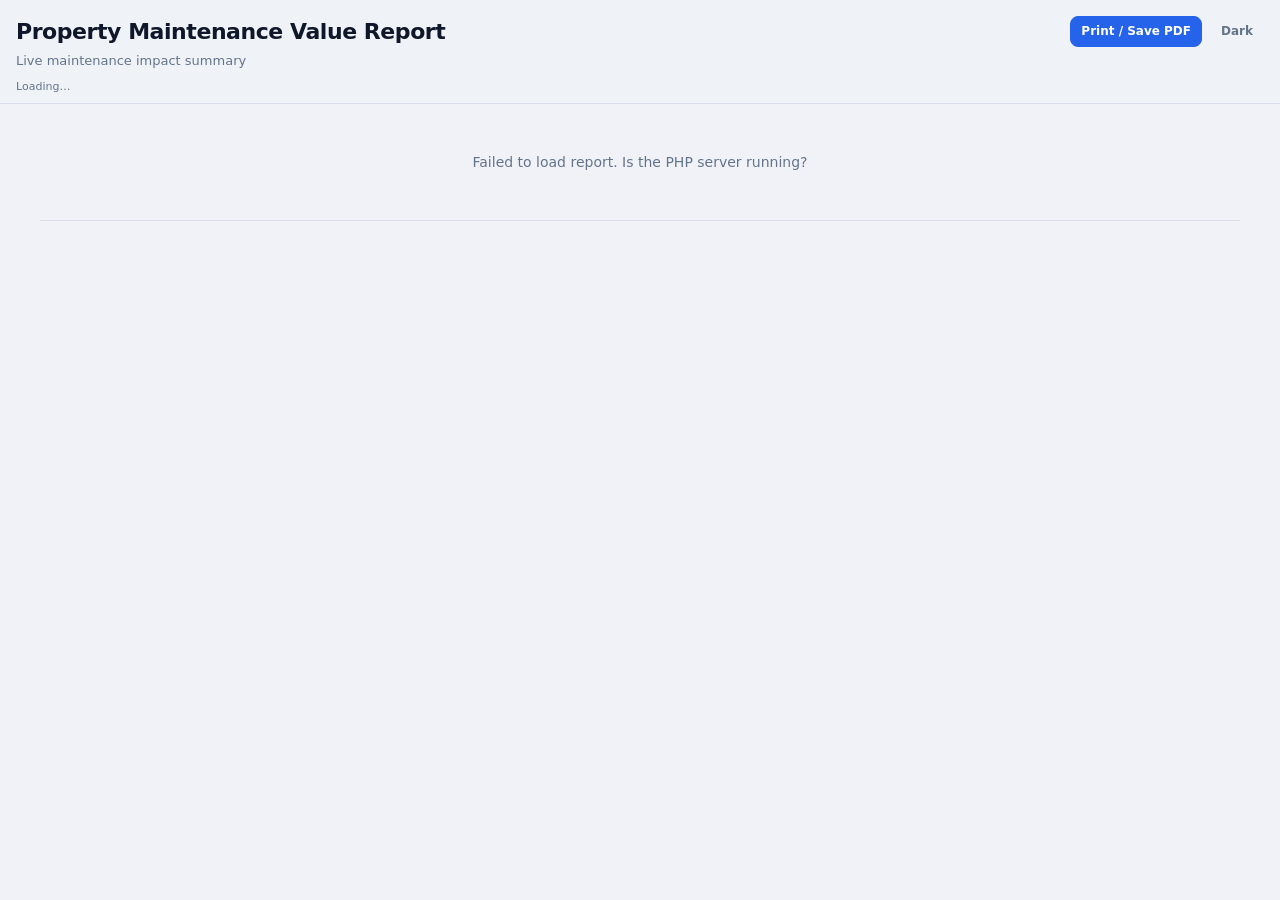
==== report.html @ a27bf4ea "Add configuration handling and enhance item management features - Introduced a new configuration fil" ====
<!doctype html>
<html lang="en">
<head>
    <meta charset="utf-8">
    <meta name="viewport" content="width=device-width, initial-scale=1">
    <title>Property Maintenance Value Report</title>
    <link rel="stylesheet" href="./styles.css">
    <link rel="stylesheet" href="./report.css">
</head>
<body class="report-page">
    <header class="report-header no-print">
        <div class="report-header-top">
            <div>
                <h1 id="report-title" class="report-title">Property Maintenance Value Report</h1>
                <p id="report-subtitle" class="report-subtitle">Live maintenance impact summary</p>
            </div>
            <div class="report-actions">
                <button id="btn-print" class="btn btn-primary btn-sm" type="button">Print / Save PDF</button>
                <button id="theme-toggle" class="btn btn-ghost btn-sm" aria-pressed="false" aria-label="Toggle dark mode">Dark</button>
            </div>
        </div>
        <p id="report-updated" class="report-updated">Loading…</p>
    </header>

    <header class="report-header print-only">
        <h1 id="report-title-print" class="report-title">Property Maintenance Value Report</h1>
        <p id="report-period-print" class="report-subtitle"></p>
    </header>

    <main class="report-main">
        <section class="report-hero" aria-live="polite">
            <div class="hero-metric hero-metric--savings">
                <div class="hero-label">Total Money Saved</div>
                <div id="hero-saved" class="hero-value">$0.00</div>
                <div id="hero-saved-sub" class="hero-sub">vs contractor market pricing</div>
            </div>
            <div class="hero-metric hero-metric--cost">
                <div class="hero-label">Your Cost Per Day</div>
                <div id="hero-perday" class="hero-value">$0.00</div>
                <div id="hero-perday-sub" class="hero-sub">amount reimbursed over tracking period</div>
            </div>
        </section>

        <section id="report-supporting" class="report-supporting" aria-live="polite"></section>

        <section class="report-section">
            <h2 class="section-heading">Completed Work <span id="completed-count" class="section-count"></span></h2>
            <div id="completed-carousel" class="report-carousel"></div>
            <p id="completed-empty" class="empty-state" hidden>No completed repairs yet.</p>
        </section>

        <section class="report-section" id="upcoming-section" hidden>
            <h2 class="section-heading">Upcoming Work <span class="section-count section-count--muted">not included in savings totals</span></h2>
            <div id="upcoming-carousel" class="report-carousel"></div>
        </section>
    </main>

    <footer class="report-footer">
        <p id="report-methodology" class="methodology"></p>
        <p class="report-generated"><span id="report-generated-at"></span></p>
    </footer>

    <div id="viewer" class="viewer no-print" aria-hidden="true" role="dialog" aria-modal="true">
        <div class="viewer-backdrop" data-close></div>
        <div class="viewer-panel">
            <button class="btn btn-icon viewer-close" aria-label="Close image" data-close>&times;</button>
            <img id="viewer-img" alt="" />
        </div>
    </div>

    <script src="./metrics.js"></script>
    <script src="./report.js" defer></script>
</body>
</html>
---- styles.css ----
:root {
  color-scheme: light dark;
  --bg: #f0f2f7;
  --panel: #ffffff;
  --panel-elevated: #ffffff;
  --muted: #d8dee9;
  --text: #0f172a;
  --subtle: #64748b;
  --accent: #2563eb;
  --accent-soft: #dbeafe;
  --danger: #dc2626;
  --success: #059669;
  --success-soft: #d1fae5;
  --warn: #d97706;
  --cost: #6366f1;
  --cost-soft: #e0e7ff;
  --savings: #059669;
  --savings-soft: #d1fae5;
  --radius: 10px;
  --radius-lg: 14px;
  --shadow: 0 1px 3px rgba(15, 23, 42, 0.08), 0 4px 12px rgba(15, 23, 42, 0.06);
}

[data-theme="dark"] {
  --bg: #0b0f14;
  --panel: #151b24;
  --panel-elevated: #1a2230;
  --muted: #2a3544;
  --text: #e8edf5;
  --subtle: #94a3b8;
  --accent: #4da3ff;
  --accent-soft: #1e3a5f;
  --danger: #f87171;
  --success: #34d399;
  --success-soft: #064e3b;
  --warn: #fbbf24;
  --cost: #818cf8;
  --cost-soft: #1e1b4b;
  --savings: #34d399;
  --savings-soft: #064e3b;
  --shadow: 0 1px 3px rgba(0, 0, 0, 0.3), 0 4px 12px rgba(0, 0, 0, 0.2);
}

* { box-sizing: border-box; }
html, body { height: 100%; }
body {
  margin: 0;
  font-family: system-ui, -apple-system, "Segoe UI", Roboto, Arial, sans-serif;
  background: var(--bg);
  color: var(--text);
  line-height: 1.45;
  font-size: 14px;
}

/* Header */
.app-header {
  position: sticky;
  top: 0;
  z-index: 500;
  background: color-mix(in srgb, var(--bg) 88%, transparent);
  backdrop-filter: blur(10px);
  border-bottom: 1px solid var(--muted);
}

.header-main {
  display: flex;
  align-items: flex-start;
  justify-content: space-between;
  gap: 12px;
  padding: 10px 16px 8px;
  flex-wrap: wrap;
}

.header-brand { min-width: 0; }
.app-title { margin: 0; font-size: 18px; font-weight: 800; letter-spacing: -0.02em; }
.app-subtitle { margin: 2px 0 0; font-size: 12px; color: var(--subtle); }

.header-actions {
  display: flex;
  align-items: center;
  gap: 8px;
  flex-wrap: wrap;
}

/* Metrics */
.metrics-hero {
  display: flex;
  gap: 8px;
  padding: 0 16px 8px;
  overflow-x: auto;
  scroll-snap-type: x mandatory;
  -webkit-overflow-scrolling: touch;
}

.metrics-hero::-webkit-scrollbar { height: 6px; }
.metrics-hero::-webkit-scrollbar-thumb { background: var(--muted); border-radius: 999px; }

@media (min-width: 900px) {
  .metrics-hero {
    display: grid;
    grid-template-columns: repeat(5, 1fr);
    overflow-x: visible;
  }
}

.metric-tile {
  flex: 0 0 min(200px, 78vw);
  scroll-snap-align: start;
  background: var(--panel);
  border: 1px solid var(--muted);
  border-radius: var(--radius);
  padding: 10px 12px;
  box-shadow: var(--shadow);
}

.metric-tile--cost { border-color: color-mix(in srgb, var(--cost) 40%, var(--muted)); background: color-mix(in srgb, var(--cost-soft) 50%, var(--panel)); }
.metric-tile--savings { border-color: color-mix(in srgb, var(--success) 40%, var(--muted)); background: color-mix(in srgb, var(--success-soft) 50%, var(--panel)); }

.metric-label { font-size: 11px; font-weight: 600; text-transform: uppercase; letter-spacing: 0.04em; color: var(--subtle); }
.metric-value { font-size: 24px; font-weight: 800; letter-spacing: -0.03em; margin-top: 2px; }
.metric-value--sm { font-size: 20px; }
.metric-sub { font-size: 11px; color: var(--subtle); margin-top: 2px; }

.metrics-secondary {
  display: flex;
  gap: 6px;
  padding: 0 16px 8px;
  overflow-x: auto;
  flex-wrap: nowrap;
}

.insight-chip {
  flex: 0 0 auto;
  font-size: 11px;
  padding: 5px 10px;
  border-radius: 999px;
  background: var(--panel);
  border: 1px solid var(--muted);
  color: var(--subtle);
  white-space: nowrap;
}

.insight-chip--warn {
  border-color: color-mix(in srgb, var(--warn) 50%, var(--muted));
  color: var(--warn);
}

.data-quality {
  margin: 0 16px 8px;
  padding: 8px 12px;
  border-radius: var(--radius);
  background: color-mix(in srgb, var(--warn) 12%, var(--panel));
  border: 1px solid color-mix(in srgb, var(--warn) 35%, var(--muted));
  font-size: 12px;
  color: var(--text);
}

/* Filters */
.filters-bar {
  display: flex;
  align-items: center;
  gap: 8px;
  padding: 0 16px 10px;
}

.filters-panel {
  display: grid;
  grid-template-columns: repeat(3, minmax(0, 1fr));
  gap: 8px;
  flex: 1;
}

.filters-panel[hidden] { display: none; }

@media (min-width: 700px) {
  .filters-panel { display: grid !important; }
  #btn-toggle-filters { display: none; }
}

/* Form controls */
select, input[type="text"], input[type="number"], input[type="date"], textarea {
  width: 100%;
  background: var(--panel);
  border: 1px solid var(--muted);
  color: var(--text);
  border-radius: 8px;
  padding: 8px 10px;
  font: inherit;
}

select:focus, input:focus, textarea:focus {
  outline: 2px solid color-mix(in srgb, var(--accent) 50%, transparent);
  outline-offset: 1px;
}

.checkbox-label {
  display: flex !important;
  flex-direction: row !important;
  align-items: center;
  gap: 8px !important;
}

.checkbox-label input { width: auto; }

/* Buttons */
.btn {
  display: inline-flex;
  align-items: center;
  justify-content: center;
  gap: 6px;
  border-radius: 8px;
  padding: 8px 12px;
  border: 1px solid transparent;
  cursor: pointer;
  color: var(--text);
  background: var(--panel);
  border-color: var(--muted);
  font: inherit;
  font-size: 13px;
  font-weight: 600;
  text-decoration: none;
  white-space: nowrap;
}

.btn:hover { filter: brightness(1.05); }
.btn-sm { padding: 6px 10px; font-size: 12px; }
.btn-primary { background: var(--accent); color: #fff; border-color: var(--accent); }
.btn-secondary { background: var(--panel-elevated); border-color: var(--muted); }
.btn-ghost { background: transparent; border-color: transparent; color: var(--subtle); }
.btn-danger { background: var(--danger); color: #fff; border-color: var(--danger); }
.btn-icon { font-size: 22px; width: 36px; height: 36px; padding: 0; background: transparent; border: none; color: var(--subtle); }

/* Main / carousels */
main { padding: 12px 16px 24px; }
.cards-root { display: grid; gap: 16px; }

.status-group { display: grid; gap: 8px; }

.status-heading {
  margin: 0;
  padding: 0 2px;
  font-size: 14px;
  font-weight: 800;
  letter-spacing: 0.02em;
  display: flex;
  align-items: baseline;
  gap: 8px;
}

.status-heading .sub {
  font-size: 11px;
  color: var(--subtle);
  font-weight: 600;
}

.group-row {
  display: flex;
  gap: 10px;
  overflow-x: auto;
  padding: 4px 2px 8px;
  scroll-snap-type: x mandatory;
  -webkit-overflow-scrolling: touch;
  mask-image: linear-gradient(to right, black calc(100% - 24px), transparent);
}

.group-row::-webkit-scrollbar { height: 8px; }
.group-row::-webkit-scrollbar-thumb { background: var(--muted); border-radius: 999px; }

/* Cards */
.card {
  flex: 0 0 280px;
  scroll-snap-align: start;
  background: var(--panel);
  border: 1px solid var(--muted);
  border-radius: var(--radius-lg);
  padding: 10px;
  display: grid;
  gap: 6px;
  box-shadow: var(--shadow);
  cursor: pointer;
  position: relative;
  transition: border-color 0.15s, transform 0.15s;
}

.card:hover { border-color: var(--accent); transform: translateY(-1px); }
.card:focus-visible { outline: 2px solid var(--accent); outline-offset: 2px; }

.card::before {
  content: "";
  position: absolute;
  left: 0;
  top: 0;
  bottom: 0;
  width: 4px;
  border-top-left-radius: var(--radius-lg);
  border-bottom-left-radius: var(--radius-lg);
  background: transparent;
}

.card[data-priority="urgent"]::before { background: #ef4444; }
.card[data-priority="high"]::before { background: #f59e0b; }
.card[data-priority="normal"]::before { background: color-mix(in srgb, var(--accent) 40%, transparent); }
.card[data-priority="low"]::before { background: #22c55e; }

.card-thumb {
  width: 100%;
  aspect-ratio: 16/10;
  border-radius: 8px;
  overflow: hidden;
  background: var(--bg);
  border: 1px solid var(--muted);
}

.card-thumb img { width: 100%; height: 100%; object-fit: cover; display: block; }

.card-line1, .card-line2, .card-line3 {
  display: flex;
  align-items: center;
  gap: 6px;
  flex-wrap: wrap;
}

.card-line2 { justify-content: space-between; }

.card-metrics {
  display: flex;
  justify-content: space-between;
  align-items: center;
  gap: 8px;
  font-size: 12px;
}

.card-saved { font-weight: 700; color: var(--success); }
.card-reimb { color: var(--subtle); font-size: 11px; }
.card .title { margin: 0; font-size: 14px; font-weight: 700; line-height: 1.3; }
.card .desc {
  margin: 0;
  color: var(--subtle);
  font-size: 12px;
  display: -webkit-box;
  -webkit-line-clamp: 2;
  -webkit-box-orient: vertical;
  overflow: hidden;
}

.room, .due { color: var(--subtle); font-size: 11px; }

.value-chip, .potential-chip {
  font-size: 10px;
  padding: 2px 7px;
  border-radius: 999px;
  font-weight: 600;
}

.value-chip { background: var(--accent-soft); color: var(--accent); }
.potential-chip { background: color-mix(in srgb, var(--warn) 15%, var(--panel)); color: var(--warn); }

.badge {
  display: inline-flex;
  align-items: center;
  padding: 2px 7px;
  border-radius: 999px;
  font-size: 10px;
  font-weight: 600;
  border: 1px solid var(--muted);
  background: var(--bg);
  color: var(--subtle);
  text-transform: capitalize;
}

.badge.priority[data-v="urgent"] { background: #fef2f2; color: #b91c1c; border-color: #fecaca; }
.badge.priority[data-v="high"] { background: #fffbeb; color: #b45309; border-color: #fde68a; }
[data-theme="dark"] .badge.priority[data-v="urgent"] { background: #450a0a; color: #fca5a5; }
[data-theme="dark"] .badge.priority[data-v="high"] { background: #451a03; color: #fcd34d; }

/* Modal */
.modal { position: fixed; inset: 0; display: none; z-index: 1000; }
.modal.open { display: block; }
.modal-backdrop { position: absolute; inset: 0; background: rgba(0, 0, 0, 0.55); }
.modal-panel {
  position: absolute;
  inset: auto 0 0 0;
  background: var(--bg);
  border-top-left-radius: 16px;
  border-top-right-radius: 16px;
  border: 1px solid var(--muted);
  max-height: 92vh;
  overflow: auto;
  box-shadow: 0 -12px 40px rgba(0, 0, 0, 0.25);
}

@media (min-width: 900px) {
  .modal-panel {
    inset: 5% auto auto 50%;
    transform: translateX(-50%);
    width: min(920px, 94vw);
    border-radius: 16px;
    max-height: 90vh;
  }
}

.modal-header {
  display: flex;
  align-items: center;
  gap: 8px;
  padding: 12px 16px;
  border-bottom: 1px solid var(--muted);
  position: sticky;
  top: 0;
  background: var(--bg);
  z-index: 2;
}

.modal-header h2 { margin: 0; font-size: 16px; flex: 1; }

.form-section {
  padding: 12px 16px;
  border-bottom: 1px solid var(--muted);
}

.section-title { margin: 0 0 8px; font-size: 13px; font-weight: 800; text-transform: uppercase; letter-spacing: 0.04em; color: var(--subtle); }
.section-hint { margin: -4px 0 10px; font-size: 12px; color: var(--subtle); }
.section-header { display: flex; align-items: center; justify-content: space-between; margin-bottom: 8px; }
.section-header .section-title { margin: 0; }

.form-grid {
  display: grid;
  grid-template-columns: 1fr;
  gap: 10px;
}

.form-grid .span-2 { grid-column: span 1; }

@media (min-width: 700px) {
  .form-grid { grid-template-columns: repeat(2, 1fr); }
  .form-grid .span-2 { grid-column: span 2; }
}

label { display: grid; gap: 4px; font-size: 12px; color: var(--subtle); font-weight: 500; }
.meta { display: flex; gap: 16px; flex-wrap: wrap; color: var(--subtle); font-size: 11px; }

.savings-preview {
  padding: 10px 12px;
  border-radius: 8px;
  background: var(--success-soft);
  color: var(--success);
  font-size: 13px;
  font-weight: 600;
}

.image-grid { display: grid; grid-template-columns: repeat(3, 1fr); gap: 8px; }
@media (min-width: 700px) { .image-grid { grid-template-columns: repeat(6, 1fr); } }

.image-tile {
  position: relative;
  aspect-ratio: 1/1;
  border: 1px solid var(--muted);
  border-radius: 8px;
  overflow: hidden;
  background: var(--bg);
}

.image-tile img { width: 100%; height: 100%; object-fit: cover; display: block; cursor: zoom-in; }
.image-tile button { position: absolute; top: 4px; right: 4px; width: 24px; height: 24px; padding: 0; font-size: 14px; }

.modal-actions {
  display: flex;
  align-items: center;
  gap: 8px;
  padding: 12px 16px;
  border-top: 1px solid var(--muted);
}

.modal-actions--sticky {
  position: sticky;
  bottom: 0;
  background: var(--bg);
  z-index: 2;
}

.spacer { flex: 1; }

.save-indicator { font-size: 12px; color: var(--subtle); }
.save-indicator.saving { color: var(--warn); }
.save-indicator.saved { color: var(--success); }
.save-indicator.error { color: var(--danger); }

/* Viewer */
.viewer { position: fixed; inset: 0; display: none; z-index: 1100; }
.viewer.open { display: block; }
.viewer-backdrop { position: absolute; inset: 0; background: rgba(0, 0, 0, 0.75); }
.viewer-panel { position: absolute; inset: 0; display: grid; place-items: center; padding: 24px; }
.viewer-panel img { max-width: 100%; max-height: 100%; border-radius: 10px; box-shadow: 0 10px 30px rgba(0, 0, 0, 0.5); }
.viewer-close { position: absolute; top: 10px; right: 10px; color: #fff; }

.sr-only {
  position: absolute;
  width: 1px;
  height: 1px;
  padding: 0;
  margin: -1px;
  overflow: hidden;
  clip: rect(0, 0, 0, 0);
  border: 0;
}

.empty-state {
  padding: 32px 16px;
  text-align: center;
  color: var(--subtle);
  font-size: 14px;
}

/* Report page shared additions imported via report.css too */
.report-page .metric-hero-grid {
  display: grid;
  grid-template-columns: 1fr 1fr;
  gap: 12px;
}

@media (max-width: 520px) {
  .report-page .metric-hero-grid { grid-template-columns: 1fr; }
}

@media print {
  .no-print { display: none !important; }
  body { background: #fff; color: #000; }
  .app-header { position: static; border: none; }
  .group-row { overflow: visible; flex-wrap: wrap; mask-image: none; }
  .card { break-inside: avoid; page-break-inside: avoid; flex: 0 0 45%; }
}
---- report.css ----
.report-page { min-height: 100%; }

.print-only { display: none; }

.report-header {
  padding: 16px 16px 8px;
  border-bottom: 1px solid var(--muted);
  background: color-mix(in srgb, var(--bg) 90%, transparent);
}

.report-header-top {
  display: flex;
  align-items: flex-start;
  justify-content: space-between;
  gap: 12px;
  flex-wrap: wrap;
}

.report-title {
  margin: 0;
  font-size: 22px;
  font-weight: 800;
  letter-spacing: -0.02em;
}

.report-subtitle {
  margin: 4px 0 0;
  font-size: 13px;
  color: var(--subtle);
}

.report-updated {
  margin: 8px 0 0;
  font-size: 11px;
  color: var(--subtle);
}

.report-actions {
  display: flex;
  gap: 8px;
  align-items: center;
}

.report-main {
  padding: 16px;
  max-width: 1200px;
  margin: 0 auto;
}

.report-hero {
  display: grid;
  grid-template-columns: 1fr 1fr;
  gap: 12px;
  margin-bottom: 16px;
}

@media (max-width: 520px) {
  .report-hero { grid-template-columns: 1fr; }
}

.hero-metric {
  border-radius: var(--radius-lg);
  padding: 16px 18px;
  border: 1px solid var(--muted);
  box-shadow: var(--shadow);
}

.hero-metric--savings {
  background: color-mix(in srgb, var(--success-soft) 60%, var(--panel));
  border-color: color-mix(in srgb, var(--success) 35%, var(--muted));
}

.hero-metric--cost {
  background: color-mix(in srgb, var(--cost-soft) 60%, var(--panel));
  border-color: color-mix(in srgb, var(--cost) 35%, var(--muted));
}

.hero-label {
  font-size: 12px;
  font-weight: 700;
  text-transform: uppercase;
  letter-spacing: 0.05em;
  color: var(--subtle);
}

.hero-value {
  font-size: 36px;
  font-weight: 800;
  letter-spacing: -0.04em;
  margin-top: 4px;
  line-height: 1.1;
}

.hero-sub {
  font-size: 12px;
  color: var(--subtle);
  margin-top: 6px;
}

.report-supporting {
  display: flex;
  flex-wrap: wrap;
  gap: 8px;
  margin-bottom: 20px;
}

.support-tile {
  flex: 1 1 140px;
  min-width: 120px;
  background: var(--panel);
  border: 1px solid var(--muted);
  border-radius: var(--radius);
  padding: 10px 12px;
}

.support-tile .label {
  font-size: 10px;
  font-weight: 700;
  text-transform: uppercase;
  letter-spacing: 0.04em;
  color: var(--subtle);
}

.support-tile .value {
  font-size: 18px;
  font-weight: 800;
  margin-top: 2px;
}

.support-tile .sub {
  font-size: 10px;
  color: var(--subtle);
  margin-top: 2px;
}

.report-section { margin-bottom: 24px; }

.section-heading {
  margin: 0 0 10px;
  font-size: 15px;
  font-weight: 800;
  display: flex;
  align-items: baseline;
  gap: 8px;
  flex-wrap: wrap;
}

.section-count {
  font-size: 11px;
  font-weight: 600;
  color: var(--subtle);
}

.section-count--muted { font-style: italic; }

.report-carousel {
  display: flex;
  gap: 12px;
  overflow-x: auto;
  padding: 4px 2px 10px;
  scroll-snap-type: x mandatory;
  -webkit-overflow-scrolling: touch;
  mask-image: linear-gradient(to right, black calc(100% - 28px), transparent);
}

.report-carousel::-webkit-scrollbar { height: 8px; }
.report-carousel::-webkit-scrollbar-thumb { background: var(--muted); border-radius: 999px; }

.report-card {
  flex: 0 0 min(300px, 85vw);
  scroll-snap-align: start;
  background: var(--panel);
  border: 1px solid var(--muted);
  border-radius: var(--radius-lg);
  overflow: hidden;
  box-shadow: var(--shadow);
  display: grid;
  gap: 0;
}

.report-card-thumb {
  aspect-ratio: 16/10;
  background: var(--bg);
  border-bottom: 1px solid var(--muted);
}

.report-card-thumb img {
  width: 100%;
  height: 100%;
  object-fit: cover;
  display: block;
  cursor: zoom-in;
}

.report-card-body { padding: 12px; display: grid; gap: 8px; }

.report-card-title {
  margin: 0;
  font-size: 15px;
  font-weight: 800;
  line-height: 1.25;
}

.report-card-meta {
  display: flex;
  flex-wrap: wrap;
  gap: 6px;
  font-size: 10px;
  color: var(--subtle);
}

.report-card-saved {
  font-size: 16px;
  font-weight: 800;
  color: var(--success);
}

.report-card-reimb {
  font-size: 11px;
  color: var(--subtle);
}

.report-card-resolution {
  font-size: 12px;
  color: var(--subtle);
  line-height: 1.45;
  display: -webkit-box;
  -webkit-line-clamp: 4;
  -webkit-box-orient: vertical;
  overflow: hidden;
}

.report-card-value {
  font-size: 11px;
  font-weight: 600;
  color: var(--accent);
  padding: 4px 8px;
  background: var(--accent-soft);
  border-radius: 999px;
  width: fit-content;
}

.report-footer {
  padding: 16px;
  border-top: 1px solid var(--muted);
  max-width: 1200px;
  margin: 0 auto;
}

.methodology {
  margin: 0 0 8px;
  font-size: 11px;
  color: var(--subtle);
  line-height: 1.5;
}

.report-generated {
  margin: 0;
  font-size: 10px;
  color: var(--subtle);
}

@media print {
  .print-only { display: block; }
  .no-print { display: none !important; }

  .report-page { background: #fff; color: #000; }
  .report-header { border: none; padding: 0 0 12px; }
  .report-main { padding: 0; max-width: none; }
  .report-hero { page-break-inside: avoid; }
  .hero-value { font-size: 28px; }
  .report-carousel {
    overflow: visible;
    flex-wrap: wrap;
    mask-image: none;
  }
  .report-card {
    flex: 0 0 calc(50% - 8px);
    break-inside: avoid;
    page-break-inside: avoid;
    border: 1px solid #ccc;
    box-shadow: none;
  }
  .report-card-thumb img { max-height: 140px; object-fit: cover; }
  .hero-metric--savings,
  .hero-metric--cost {
    background: #f8f8f8;
    border: 1px solid #ddd;
  }
  .report-card-saved { color: #047857; }
}
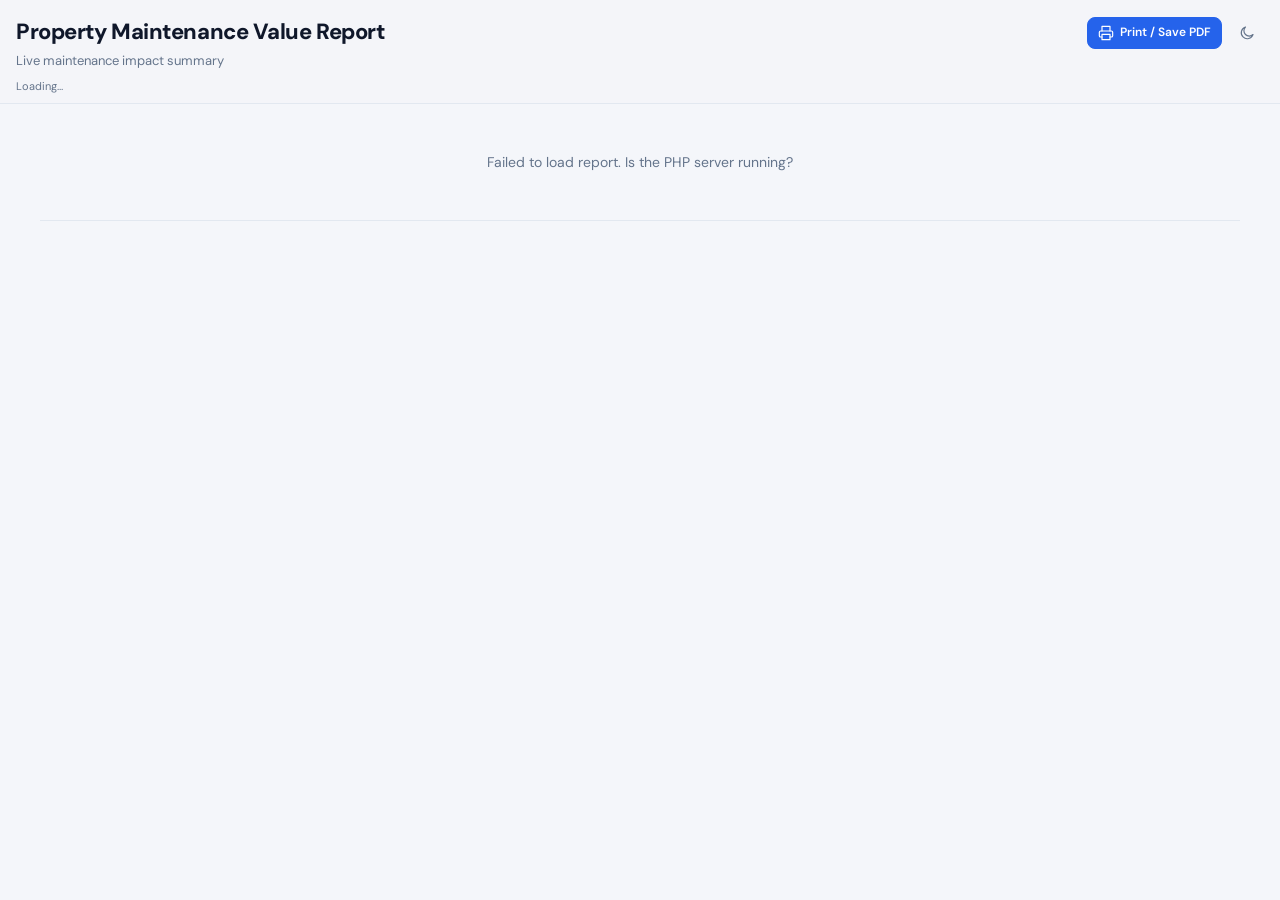
==== commit 66b2b998: "Enhance metrics and reporting features - Added new metrics for total hours worked, improving the vis" ====
--- a/report.html
+++ b/report.html
@@ -4,6 +4,9 @@
     <meta charset="utf-8">
     <meta name="viewport" content="width=device-width, initial-scale=1">
     <title>Property Maintenance Value Report</title>
+    <link rel="preconnect" href="https://fonts.googleapis.com">
+    <link rel="preconnect" href="https://fonts.gstatic.com" crossorigin>
+    <link href="https://fonts.googleapis.com/css2?family=DM+Sans:ital,opsz,wght@0,9..40,400;0,9..40,500;0,9..40,600;0,9..40,700&display=swap" rel="stylesheet">
     <link rel="stylesheet" href="./styles.css">
     <link rel="stylesheet" href="./report.css">
 </head>
@@ -15,8 +18,14 @@
                 <p id="report-subtitle" class="report-subtitle">Live maintenance impact summary</p>
             </div>
             <div class="report-actions">
-                <button id="btn-print" class="btn btn-primary btn-sm" type="button">Print / Save PDF</button>
-                <button id="theme-toggle" class="btn btn-ghost btn-sm" aria-pressed="false" aria-label="Toggle dark mode">Dark</button>
+                <button id="btn-print" class="btn btn-primary btn-sm" type="button">
+                    <svg class="icon" viewBox="0 0 24 24" fill="none" stroke="currentColor" stroke-width="1.75" stroke-linecap="round" stroke-linejoin="round" aria-hidden="true"><path d="M6 9V2h12v7"/><path d="M6 18H4a2 2 0 0 1-2-2v-5a2 2 0 0 1 2-2h16a2 2 0 0 1 2 2v5a2 2 0 0 1-2 2h-2"/><path d="M6 14h12v8H6z"/></svg>
+                    Print / Save PDF
+                </button>
+                <button id="theme-toggle" class="btn btn-ghost btn-icon-only" aria-pressed="false" aria-label="Toggle dark mode">
+                    <svg class="icon icon-moon" viewBox="0 0 24 24" fill="none" stroke="currentColor" stroke-width="1.75" stroke-linecap="round" stroke-linejoin="round" aria-hidden="true"><path d="M21 14.3A9 9 0 1 1 9.7 3a7 7 0 0 0 11.3 11.3z"/></svg>
+                    <svg class="icon icon-sun" viewBox="0 0 24 24" fill="none" stroke="currentColor" stroke-width="1.75" stroke-linecap="round" stroke-linejoin="round" aria-hidden="true"><circle cx="12" cy="12" r="4"/><path d="M12 2v2"/><path d="M12 20v2"/><path d="m4.9 4.9 1.4 1.4"/><path d="m17.7 17.7 1.4 1.4"/><path d="M2 12h2"/><path d="M20 12h2"/><path d="m6.3 17.7-1.4 1.4"/><path d="m19.1 4.9-1.4 1.4"/></svg>
+                </button>
             </div>
         </div>
         <p id="report-updated" class="report-updated">Loading…</p>
@@ -30,14 +39,19 @@
     <main class="report-main">
         <section class="report-hero" aria-live="polite">
             <div class="hero-metric hero-metric--savings">
-                <div class="hero-label">Total Money Saved</div>
+                <div class="hero-label">Money To Be Saved</div>
                 <div id="hero-saved" class="hero-value">$0.00</div>
-                <div id="hero-saved-sub" class="hero-sub">vs contractor market pricing</div>
+                <div id="hero-saved-sub" class="hero-sub">Past and future projects</div>
             </div>
             <div class="hero-metric hero-metric--cost">
-                <div class="hero-label">Your Cost Per Day</div>
+                <div class="hero-label">Current Cost Per Day</div>
                 <div id="hero-perday" class="hero-value">$0.00</div>
-                <div id="hero-perday-sub" class="hero-sub">amount reimbursed over tracking period</div>
+                <div id="hero-perday-sub" class="hero-sub">Completed reimbursements only</div>
+            </div>
+            <div class="hero-metric hero-metric--hours">
+                <div class="hero-label">Estimated Hours Worked</div>
+                <div id="hero-hours" class="hero-value">0 hrs</div>
+                <div id="hero-hours-sub" class="hero-sub">All tracked labor</div>
             </div>
         </section>
 
--- a/styles.css
+++ b/styles.css
@@ -1,24 +1,26 @@
 :root {
   color-scheme: light dark;
-  --bg: #f0f2f7;
+  --bg: #f4f6fa;
   --panel: #ffffff;
   --panel-elevated: #ffffff;
-  --muted: #d8dee9;
+  --muted: #e2e8f0;
   --text: #0f172a;
   --subtle: #64748b;
   --accent: #2563eb;
-  --accent-soft: #dbeafe;
+  --accent-soft: #eff6ff;
   --danger: #dc2626;
   --success: #059669;
-  --success-soft: #d1fae5;
+  --success-soft: #ecfdf5;
   --warn: #d97706;
-  --cost: #6366f1;
-  --cost-soft: #e0e7ff;
+  --cost: #4f46e5;
+  --cost-soft: #eef2ff;
   --savings: #059669;
-  --savings-soft: #d1fae5;
-  --radius: 10px;
+  --savings-soft: #ecfdf5;
+  --hours: #0d9488;
+  --hours-soft: #f0fdfa;
+  --radius: 12px;
   --radius-lg: 14px;
-  --shadow: 0 1px 3px rgba(15, 23, 42, 0.08), 0 4px 12px rgba(15, 23, 42, 0.06);
+  --shadow: 0 1px 2px rgba(15, 23, 42, 0.04), 0 4px 10px rgba(15, 23, 42, 0.04);
 }
 
 [data-theme="dark"] {
@@ -38,6 +40,8 @@
   --cost-soft: #1e1b4b;
   --savings: #34d399;
   --savings-soft: #064e3b;
+  --hours: #2dd4bf;
+  --hours-soft: #134e4a;
   --shadow: 0 1px 3px rgba(0, 0, 0, 0.3), 0 4px 12px rgba(0, 0, 0, 0.2);
 }
 
@@ -45,11 +49,18 @@
 html, body { height: 100%; }
 body {
   margin: 0;
-  font-family: system-ui, -apple-system, "Segoe UI", Roboto, Arial, sans-serif;
+  font-family: "DM Sans", system-ui, -apple-system, "Segoe UI", Roboto, Arial, sans-serif;
   background: var(--bg);
   color: var(--text);
   line-height: 1.45;
   font-size: 14px;
+}
+
+.icon {
+  width: 16px;
+  height: 16px;
+  flex-shrink: 0;
+  display: block;
 }
 
 /* Header */
@@ -64,7 +75,7 @@
 
 .header-main {
   display: flex;
-  align-items: flex-start;
+  align-items: center;
   justify-content: space-between;
   gap: 12px;
   padding: 10px 16px 8px;
@@ -72,8 +83,8 @@
 }
 
 .header-brand { min-width: 0; }
-.app-title { margin: 0; font-size: 18px; font-weight: 800; letter-spacing: -0.02em; }
-.app-subtitle { margin: 2px 0 0; font-size: 12px; color: var(--subtle); }
+.app-title { margin: 0; font-size: 17px; font-weight: 700; letter-spacing: -0.03em; }
+.app-subtitle { margin: 2px 0 0; font-size: 12px; color: var(--subtle); font-weight: 400; }
 
 .header-actions {
   display: flex;
@@ -95,86 +106,183 @@
 .metrics-hero::-webkit-scrollbar { height: 6px; }
 .metrics-hero::-webkit-scrollbar-thumb { background: var(--muted); border-radius: 999px; }
 
-@media (min-width: 900px) {
+@media (min-width: 1100px) {
   .metrics-hero {
     display: grid;
-    grid-template-columns: repeat(5, 1fr);
+    grid-template-columns: repeat(6, minmax(0, 1fr));
     overflow-x: visible;
   }
 }
 
 .metric-tile {
-  flex: 0 0 min(200px, 78vw);
+  flex: 0 0 min(188px, 76vw);
   scroll-snap-align: start;
   background: var(--panel);
   border: 1px solid var(--muted);
   border-radius: var(--radius);
   padding: 10px 12px;
   box-shadow: var(--shadow);
-}
-
-.metric-tile--cost { border-color: color-mix(in srgb, var(--cost) 40%, var(--muted)); background: color-mix(in srgb, var(--cost-soft) 50%, var(--panel)); }
-.metric-tile--savings { border-color: color-mix(in srgb, var(--success) 40%, var(--muted)); background: color-mix(in srgb, var(--success-soft) 50%, var(--panel)); }
-
-.metric-label { font-size: 11px; font-weight: 600; text-transform: uppercase; letter-spacing: 0.04em; color: var(--subtle); }
-.metric-value { font-size: 24px; font-weight: 800; letter-spacing: -0.03em; margin-top: 2px; }
-.metric-value--sm { font-size: 20px; }
-.metric-sub { font-size: 11px; color: var(--subtle); margin-top: 2px; }
-
-.metrics-secondary {
-  display: flex;
+  min-height: 98px;
+}
+
+.metric-head {
+  display: flex;
+  align-items: center;
   gap: 6px;
-  padding: 0 16px 8px;
-  overflow-x: auto;
-  flex-wrap: nowrap;
-}
-
-.insight-chip {
-  flex: 0 0 auto;
-  font-size: 11px;
-  padding: 5px 10px;
-  border-radius: 999px;
-  background: var(--panel);
-  border: 1px solid var(--muted);
+}
+
+.metric-icon {
+  width: 22px;
+  height: 22px;
+  border-radius: 6px;
+  display: inline-flex;
+  align-items: center;
+  justify-content: center;
+  background: var(--bg);
   color: var(--subtle);
-  white-space: nowrap;
-}
-
-.insight-chip--warn {
-  border-color: color-mix(in srgb, var(--warn) 50%, var(--muted));
-  color: var(--warn);
-}
+  flex-shrink: 0;
+}
+
+.metric-icon .icon { width: 13px; height: 13px; }
+
+.metric-tile--cost { background: color-mix(in srgb, var(--cost-soft) 70%, var(--panel)); border-color: color-mix(in srgb, var(--cost) 22%, var(--muted)); }
+.metric-tile--cost .metric-icon { background: color-mix(in srgb, var(--cost) 12%, var(--panel)); color: var(--cost); }
+.metric-tile--savings { background: color-mix(in srgb, var(--success-soft) 75%, var(--panel)); border-color: color-mix(in srgb, var(--success) 22%, var(--muted)); }
+.metric-tile--savings .metric-icon { background: color-mix(in srgb, var(--success) 12%, var(--panel)); color: var(--success); }
+.metric-tile--rate { background: color-mix(in srgb, var(--success-soft) 55%, var(--panel)); border-color: color-mix(in srgb, var(--success) 18%, var(--muted)); }
+.metric-tile--rate .metric-icon { background: color-mix(in srgb, var(--success) 12%, var(--panel)); color: var(--success); }
+.metric-tile--hours { background: color-mix(in srgb, var(--hours-soft) 70%, var(--panel)); border-color: color-mix(in srgb, var(--hours) 22%, var(--muted)); }
+.metric-tile--hours .metric-icon { background: color-mix(in srgb, var(--hours) 12%, var(--panel)); color: var(--hours); }
+.metric-tile--completed { background: color-mix(in srgb, var(--success-soft) 60%, var(--panel)); border-color: color-mix(in srgb, var(--success) 18%, var(--muted)); }
+.metric-tile--completed .metric-icon { background: color-mix(in srgb, var(--success) 12%, var(--panel)); color: var(--success); }
+.metric-sub--saved { color: var(--success); font-weight: 700; font-size: 13px; margin-top: 4px; }
+
+.metric-label { font-size: 10px; font-weight: 600; text-transform: uppercase; letter-spacing: 0.05em; color: var(--subtle); }
+.metric-value { font-size: 22px; font-weight: 700; letter-spacing: -0.03em; margin-top: 6px; }
+.metric-value--sm { font-size: 18px; }
+.metric-sub { font-size: 11px; color: var(--subtle); margin-top: 2px; white-space: nowrap; overflow: hidden; text-overflow: ellipsis; }
 
 .data-quality {
   margin: 0 16px 8px;
-  padding: 8px 12px;
-  border-radius: var(--radius);
-  background: color-mix(in srgb, var(--warn) 12%, var(--panel));
-  border: 1px solid color-mix(in srgb, var(--warn) 35%, var(--muted));
+  padding: 10px 12px;
+  border-radius: 8px;
+  background: color-mix(in srgb, var(--warn) 10%, var(--panel));
+  border: 1px solid color-mix(in srgb, var(--warn) 28%, var(--muted));
   font-size: 12px;
   color: var(--text);
 }
 
+.data-quality-summary {
+  margin: 0 0 8px;
+  font-weight: 600;
+}
+
+.data-quality-list {
+  margin: 0;
+  padding: 0;
+  list-style: none;
+  display: grid;
+  gap: 6px;
+}
+
+.data-quality-list li {
+  margin: 0;
+}
+
+.data-quality-link {
+  width: 100%;
+  display: flex;
+  align-items: flex-start;
+  justify-content: space-between;
+  gap: 10px;
+  padding: 8px 10px;
+  border: 1px solid color-mix(in srgb, var(--warn) 25%, var(--muted));
+  border-radius: 8px;
+  background: var(--panel);
+  cursor: pointer;
+  text-align: left;
+  font: inherit;
+  color: var(--text);
+}
+
+.data-quality-link:hover {
+  border-color: var(--warn);
+  background: color-mix(in srgb, var(--warn) 8%, var(--panel));
+}
+
+.data-quality-link-title {
+  font-weight: 700;
+  font-size: 13px;
+}
+
+.data-quality-link-reason {
+  display: block;
+  margin-top: 2px;
+  font-size: 11px;
+  color: var(--subtle);
+  font-weight: 500;
+}
+
+.data-quality-link-action {
+  flex-shrink: 0;
+  font-size: 11px;
+  font-weight: 700;
+  color: var(--warn);
+  white-space: nowrap;
+}
+
+.card.needs-review {
+  border-color: color-mix(in srgb, var(--warn) 55%, var(--muted));
+  box-shadow: 0 0 0 2px color-mix(in srgb, var(--warn) 20%, transparent);
+}
+
+.card.needs-review::after {
+  content: "Review costs";
+  position: absolute;
+  top: 8px;
+  right: 8px;
+  font-size: 9px;
+  font-weight: 700;
+  text-transform: uppercase;
+  letter-spacing: 0.04em;
+  padding: 3px 6px;
+  border-radius: 999px;
+  background: color-mix(in srgb, var(--warn) 18%, var(--panel));
+  color: var(--warn);
+  border: 1px solid color-mix(in srgb, var(--warn) 35%, var(--muted));
+  z-index: 2;
+}
+
+.card.highlight-review {
+  animation: reviewPulse 1.2s ease 2;
+}
+
+@keyframes reviewPulse {
+  0%, 100% { box-shadow: 0 0 0 2px color-mix(in srgb, var(--warn) 20%, transparent); }
+  50% { box-shadow: 0 0 0 4px color-mix(in srgb, var(--warn) 45%, transparent); }
+}
+
 /* Filters */
 .filters-bar {
   display: flex;
   align-items: center;
-  gap: 8px;
-  padding: 0 16px 10px;
+  padding: 0 16px 8px;
 }
 
 .filters-panel {
-  display: grid;
-  grid-template-columns: repeat(3, minmax(0, 1fr));
-  gap: 8px;
-  flex: 1;
-}
-
-.filters-panel[hidden] { display: none; }
-
-@media (min-width: 700px) {
-  .filters-panel { display: grid !important; }
-  #btn-toggle-filters { display: none; }
+  display: flex;
+  flex-wrap: wrap;
+  gap: 6px;
+}
+
+.filters-panel select {
+  width: auto;
+  min-width: 108px;
+  max-width: 148px;
+  padding: 4px 8px;
+  font-size: 12px;
+  border-radius: 7px;
+  background: var(--panel);
 }
 
 /* Form controls */
@@ -229,6 +337,12 @@
 .btn-ghost { background: transparent; border-color: transparent; color: var(--subtle); }
 .btn-danger { background: var(--danger); color: #fff; border-color: var(--danger); }
 .btn-icon { font-size: 22px; width: 36px; height: 36px; padding: 0; background: transparent; border: none; color: var(--subtle); }
+.btn-icon-only { width: 34px; height: 34px; padding: 0; }
+
+[data-theme="light"] .icon-sun,
+:root:not([data-theme="dark"]) .icon-sun { display: none; }
+[data-theme="dark"] .icon-moon { display: none; }
+[data-theme="dark"] .icon-sun { display: block; }
 
 /* Main / carousels */
 main { padding: 12px 16px 24px; }
@@ -239,8 +353,8 @@
 .status-heading {
   margin: 0;
   padding: 0 2px;
-  font-size: 14px;
-  font-weight: 800;
+  font-size: 13px;
+  font-weight: 700;
   letter-spacing: 0.02em;
   display: flex;
   align-items: baseline;
@@ -255,6 +369,7 @@
 
 .group-row {
   display: flex;
+  align-items: stretch;
   gap: 10px;
   overflow-x: auto;
   padding: 4px 2px 8px;
@@ -266,16 +381,19 @@
 .group-row::-webkit-scrollbar { height: 8px; }
 .group-row::-webkit-scrollbar-thumb { background: var(--muted); border-radius: 999px; }
 
-/* Cards */
+/* Cards — fixed height so a row reads evenly left to right */
 .card {
-  flex: 0 0 280px;
+  flex: 0 0 268px;
+  width: 268px;
+  height: 332px;
   scroll-snap-align: start;
   background: var(--panel);
   border: 1px solid var(--muted);
   border-radius: var(--radius-lg);
-  padding: 10px;
-  display: grid;
-  gap: 6px;
+  padding: 0;
+  display: flex;
+  flex-direction: column;
+  overflow: hidden;
   box-shadow: var(--shadow);
   cursor: pointer;
   position: relative;
@@ -291,10 +409,9 @@
   left: 0;
   top: 0;
   bottom: 0;
-  width: 4px;
-  border-top-left-radius: var(--radius-lg);
-  border-bottom-left-radius: var(--radius-lg);
+  width: 3px;
   background: transparent;
+  z-index: 1;
 }
 
 .card[data-priority="urgent"]::before { background: #ef4444; }
@@ -303,57 +420,139 @@
 .card[data-priority="low"]::before { background: #22c55e; }
 
 .card-thumb {
+  flex: 0 0 128px;
+  height: 128px;
   width: 100%;
-  aspect-ratio: 16/10;
+  overflow: hidden;
+  background: color-mix(in srgb, var(--muted) 35%, var(--bg));
+  border-bottom: 1px solid var(--muted);
+  position: relative;
+}
+
+.card-thumb img {
+  width: 100%;
+  height: 100%;
+  object-fit: cover;
+  display: none;
+}
+
+.card-thumb.has-photo img { display: block; }
+.card-thumb.has-photo .card-thumb-empty { display: none; }
+
+.card-thumb-empty {
+  position: absolute;
+  inset: 0;
+  display: flex;
+  align-items: center;
+  justify-content: center;
+  color: color-mix(in srgb, var(--subtle) 55%, transparent);
+}
+
+.card-thumb-empty .icon { width: 28px; height: 28px; }
+
+.card-body {
+  flex: 1;
+  min-height: 0;
+  padding: 9px 10px 10px;
+  display: flex;
+  flex-direction: column;
+  gap: 6px;
+}
+
+.card-line1, .card-line2 {
+  display: flex;
+  align-items: center;
+  gap: 6px;
+  min-height: 18px;
+  flex-shrink: 0;
+}
+
+.card-line2 {
+  justify-content: space-between;
+  min-height: 16px;
+}
+
+.card-saved-banner {
+  margin-top: auto;
+  flex: 0 0 48px;
+  height: 48px;
+  padding: 6px 8px;
   border-radius: 8px;
-  overflow: hidden;
+  background: var(--success-soft);
+  border: 1px solid color-mix(in srgb, var(--success) 28%, var(--muted));
+  display: flex;
+  flex-direction: column;
+  justify-content: center;
+}
+
+.card-saved-banner.is-est {
+  background: color-mix(in srgb, var(--warn) 10%, var(--panel));
+  border-color: color-mix(in srgb, var(--warn) 30%, var(--muted));
+}
+
+.card-saved-banner.is-est .card-saved-amount { color: var(--warn); }
+.card-saved-banner.is-muted {
   background: var(--bg);
-  border: 1px solid var(--muted);
-}
-
-.card-thumb img { width: 100%; height: 100%; object-fit: cover; display: block; }
-
-.card-line1, .card-line2, .card-line3 {
-  display: flex;
-  align-items: center;
-  gap: 6px;
-  flex-wrap: wrap;
-}
-
-.card-line2 { justify-content: space-between; }
-
-.card-metrics {
-  display: flex;
-  justify-content: space-between;
-  align-items: center;
-  gap: 8px;
-  font-size: 12px;
-}
-
-.card-saved { font-weight: 700; color: var(--success); }
-.card-reimb { color: var(--subtle); font-size: 11px; }
-.card .title { margin: 0; font-size: 14px; font-weight: 700; line-height: 1.3; }
+  border-color: var(--muted);
+}
+
+.card-saved-banner.is-muted .card-saved-amount { color: var(--subtle); font-weight: 600; font-size: 12px; }
+
+.card-saved-amount {
+  font-size: 14px;
+  font-weight: 700;
+  color: var(--success);
+  letter-spacing: -0.02em;
+  line-height: 1.2;
+  white-space: nowrap;
+  overflow: hidden;
+  text-overflow: ellipsis;
+}
+
+.card-saved-breakdown {
+  margin-top: 2px;
+  font-size: 10px;
+  font-weight: 600;
+  color: color-mix(in srgb, var(--success) 70%, var(--subtle));
+  white-space: nowrap;
+  overflow: hidden;
+  text-overflow: ellipsis;
+}
+
+.card .title {
+  margin: 0;
+  font-size: 14px;
+  font-weight: 700;
+  line-height: 1.3;
+  height: 2.6em;
+  display: -webkit-box;
+  -webkit-line-clamp: 2;
+  -webkit-box-orient: vertical;
+  overflow: hidden;
+}
+
 .card .desc {
   margin: 0;
   color: var(--subtle);
   font-size: 12px;
+  line-height: 1.35;
+  height: 2.7em;
   display: -webkit-box;
   -webkit-line-clamp: 2;
   -webkit-box-orient: vertical;
   overflow: hidden;
 }
 
-.room, .due { color: var(--subtle); font-size: 11px; }
-
-.value-chip, .potential-chip {
-  font-size: 10px;
-  padding: 2px 7px;
-  border-radius: 999px;
-  font-weight: 600;
-}
-
-.value-chip { background: var(--accent-soft); color: var(--accent); }
-.potential-chip { background: color-mix(in srgb, var(--warn) 15%, var(--panel)); color: var(--warn); }
+.room, .due {
+  color: var(--subtle);
+  font-size: 11px;
+  white-space: nowrap;
+  overflow: hidden;
+  text-overflow: ellipsis;
+  min-width: 0;
+}
+
+.room { max-width: 58%; }
 
 .badge {
   display: inline-flex;
@@ -418,7 +617,7 @@
   border-bottom: 1px solid var(--muted);
 }
 
-.section-title { margin: 0 0 8px; font-size: 13px; font-weight: 800; text-transform: uppercase; letter-spacing: 0.04em; color: var(--subtle); }
+.section-title { margin: 0 0 8px; font-size: 12px; font-weight: 700; text-transform: uppercase; letter-spacing: 0.04em; color: var(--subtle); }
 .section-hint { margin: -4px 0 10px; font-size: 12px; color: var(--subtle); }
 .section-header { display: flex; align-items: center; justify-content: space-between; margin-bottom: 8px; }
 .section-header .section-title { margin: 0; }
@@ -511,17 +710,6 @@
   font-size: 14px;
 }
 
-/* Report page shared additions imported via report.css too */
-.report-page .metric-hero-grid {
-  display: grid;
-  grid-template-columns: 1fr 1fr;
-  gap: 12px;
-}
-
-@media (max-width: 520px) {
-  .report-page .metric-hero-grid { grid-template-columns: 1fr; }
-}
-
 @media print {
   .no-print { display: none !important; }
   body { background: #fff; color: #000; }
--- a/report.css
+++ b/report.css
@@ -49,12 +49,12 @@
 
 .report-hero {
   display: grid;
-  grid-template-columns: 1fr 1fr;
+  grid-template-columns: 1fr 1fr 1fr;
   gap: 12px;
   margin-bottom: 16px;
 }
 
-@media (max-width: 520px) {
+@media (max-width: 720px) {
   .report-hero { grid-template-columns: 1fr; }
 }
 
@@ -66,13 +66,18 @@
 }
 
 .hero-metric--savings {
-  background: color-mix(in srgb, var(--success-soft) 60%, var(--panel));
-  border-color: color-mix(in srgb, var(--success) 35%, var(--muted));
+  background: color-mix(in srgb, var(--success-soft) 70%, var(--panel));
+  border-color: color-mix(in srgb, var(--success) 22%, var(--muted));
 }
 
 .hero-metric--cost {
-  background: color-mix(in srgb, var(--cost-soft) 60%, var(--panel));
-  border-color: color-mix(in srgb, var(--cost) 35%, var(--muted));
+  background: color-mix(in srgb, var(--cost-soft) 70%, var(--panel));
+  border-color: color-mix(in srgb, var(--cost) 22%, var(--muted));
+}
+
+.hero-metric--hours {
+  background: color-mix(in srgb, var(--hours-soft) 70%, var(--panel));
+  border-color: color-mix(in srgb, var(--hours) 22%, var(--muted));
 }
 
 .hero-label {
@@ -155,6 +160,7 @@
 
 .report-carousel {
   display: flex;
+  align-items: stretch;
   gap: 12px;
   overflow-x: auto;
   padding: 4px 2px 10px;
@@ -167,21 +173,28 @@
 .report-carousel::-webkit-scrollbar-thumb { background: var(--muted); border-radius: 999px; }
 
 .report-card {
-  flex: 0 0 min(300px, 85vw);
+  flex: 0 0 280px;
+  width: 280px;
+  height: 360px;
   scroll-snap-align: start;
   background: var(--panel);
   border: 1px solid var(--muted);
   border-radius: var(--radius-lg);
   overflow: hidden;
   box-shadow: var(--shadow);
-  display: grid;
-  gap: 0;
+  display: flex;
+  flex-direction: column;
 }
 
 .report-card-thumb {
-  aspect-ratio: 16/10;
-  background: var(--bg);
+  flex: 0 0 128px;
+  height: 128px;
+  background: color-mix(in srgb, var(--muted) 35%, var(--bg));
   border-bottom: 1px solid var(--muted);
+  display: flex;
+  align-items: center;
+  justify-content: center;
+  color: color-mix(in srgb, var(--subtle) 55%, transparent);
 }
 
 .report-card-thumb img {
@@ -192,13 +205,27 @@
   cursor: zoom-in;
 }
 
-.report-card-body { padding: 12px; display: grid; gap: 8px; }
+.report-card-thumb .icon { width: 28px; height: 28px; }
+
+.report-card-body {
+  padding: 12px;
+  display: flex;
+  flex-direction: column;
+  gap: 8px;
+  flex: 1;
+  min-height: 0;
+}
 
 .report-card-title {
   margin: 0;
   font-size: 15px;
-  font-weight: 800;
+  font-weight: 700;
   line-height: 1.25;
+  height: 2.5em;
+  display: -webkit-box;
+  -webkit-line-clamp: 2;
+  -webkit-box-orient: vertical;
+  overflow: hidden;
 }
 
 .report-card-meta {
@@ -207,25 +234,60 @@
   gap: 6px;
   font-size: 10px;
   color: var(--subtle);
-}
-
-.report-card-saved {
+  min-height: 14px;
+}
+
+.report-card-saved-banner {
+  margin-top: auto;
+  flex: 0 0 52px;
+  height: 52px;
+  padding: 8px 10px;
+  border-radius: 8px;
+  background: var(--success-soft);
+  border: 1px solid color-mix(in srgb, var(--success) 28%, var(--muted));
+  display: flex;
+  flex-direction: column;
+  justify-content: center;
+}
+
+.report-card-saved-banner.is-est {
+  background: color-mix(in srgb, var(--warn) 10%, var(--panel));
+  border-color: color-mix(in srgb, var(--warn) 30%, var(--muted));
+}
+
+.report-card-saved-banner.is-est .report-card-saved-amount { color: var(--warn); }
+.report-card-saved-banner.is-muted {
+  background: var(--bg);
+  border-color: var(--muted);
+}
+.report-card-saved-banner.is-muted .report-card-saved-amount {
+  color: var(--subtle);
+  font-size: 12px;
+  font-weight: 600;
+}
+
+.report-card-saved-amount {
   font-size: 16px;
-  font-weight: 800;
+  font-weight: 700;
   color: var(--success);
-}
-
-.report-card-reimb {
-  font-size: 11px;
-  color: var(--subtle);
+  letter-spacing: -0.02em;
+  line-height: 1.2;
+}
+
+.report-card-saved-breakdown {
+  margin-top: 3px;
+  font-size: 10px;
+  font-weight: 600;
+  color: color-mix(in srgb, var(--success) 70%, var(--subtle));
 }
 
 .report-card-resolution {
   font-size: 12px;
   color: var(--subtle);
-  line-height: 1.45;
+  line-height: 1.4;
+  height: 3.9em;
   display: -webkit-box;
-  -webkit-line-clamp: 4;
+  -webkit-line-clamp: 3;
   -webkit-box-orient: vertical;
   overflow: hidden;
 }
